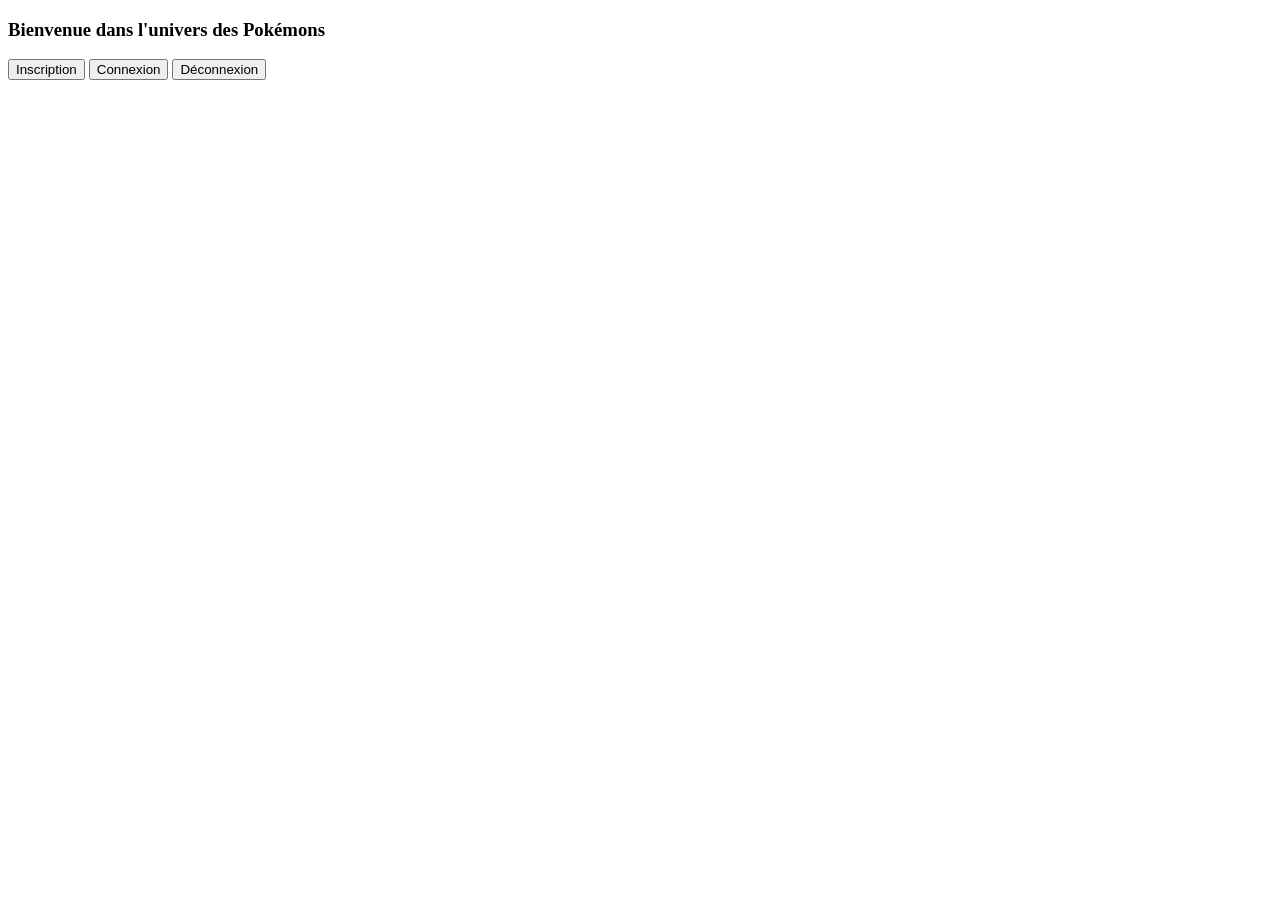
==== index.html @ b0df0cf6 "First commit" ====
<!DOCTYPE html>
<html lang="fr">
<head>
    <meta charset="UTF-8">
    <meta name="viewport" content="width=device-width, initial-scale=1.0">
    <title>MyPokéPack</title>
</head>
<body>
    <h3> Bienvenue dans l'univers des Pokémons </h3>
    <button onclick="window.location.href='inscription'">Inscription</button>
    <button onclick="window.location.href='login'">Connexion</button>
    <button onclick="window.location.href='logout'">Déconnexion</button>
</body>
</html>
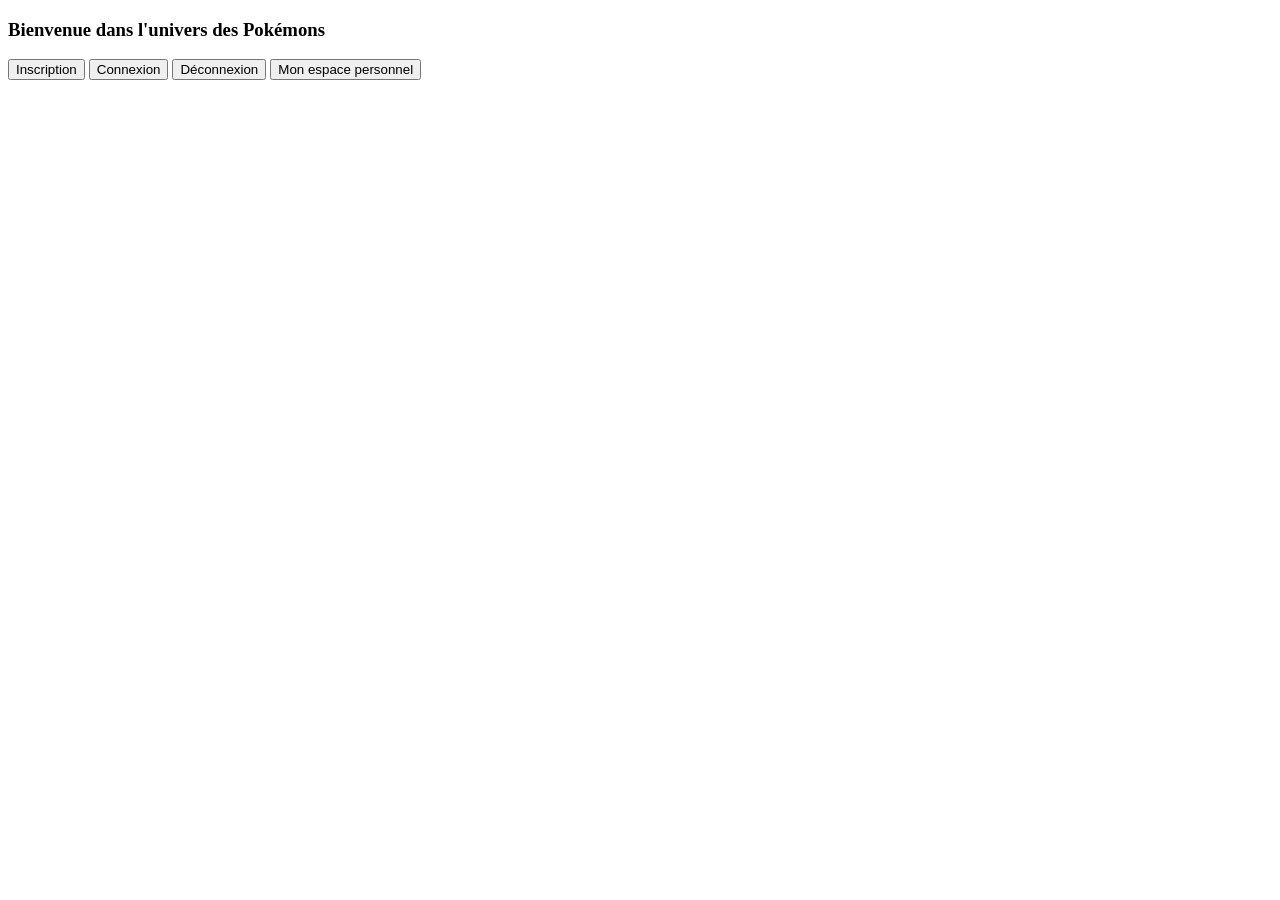
==== commit 4e8db7ee: "start api" ====
--- a/index.html
+++ b/index.html
@@ -10,5 +10,7 @@
     <button onclick="window.location.href='inscription'">Inscription</button>
     <button onclick="window.location.href='login'">Connexion</button>
     <button onclick="window.location.href='logout'">Déconnexion</button>
+    <button onclick="window.location.href='player'">Mon espace personnel </button>
+
 </body>
 </html>
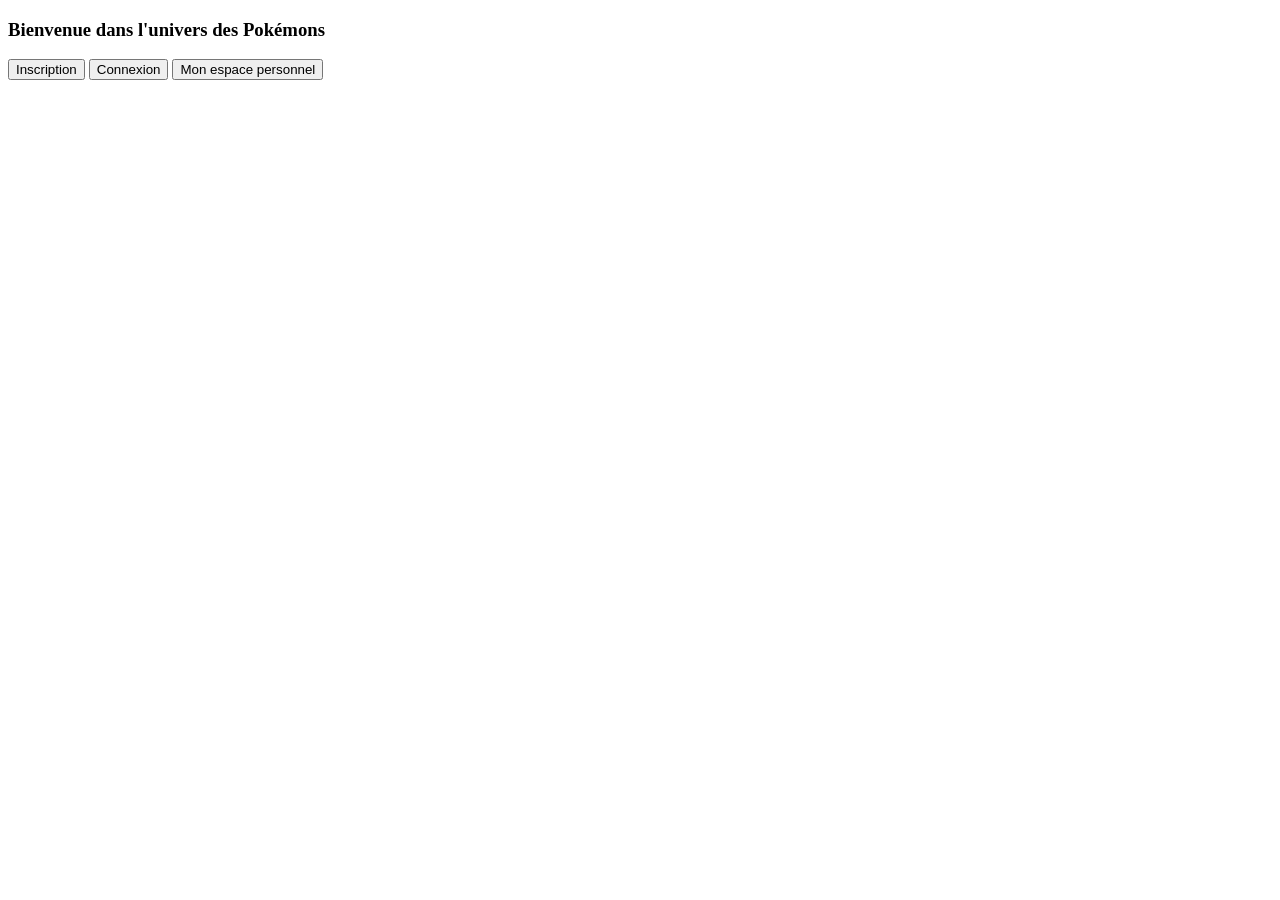
==== commit 3775e14b: "startdebug inscription" ====
--- a/index.html
+++ b/index.html
@@ -9,7 +9,6 @@
     <h3> Bienvenue dans l'univers des Pokémons </h3>
     <button onclick="window.location.href='inscription'">Inscription</button>
     <button onclick="window.location.href='login'">Connexion</button>
-    <button onclick="window.location.href='logout'">Déconnexion</button>
     <button onclick="window.location.href='player'">Mon espace personnel </button>
 
 </body>
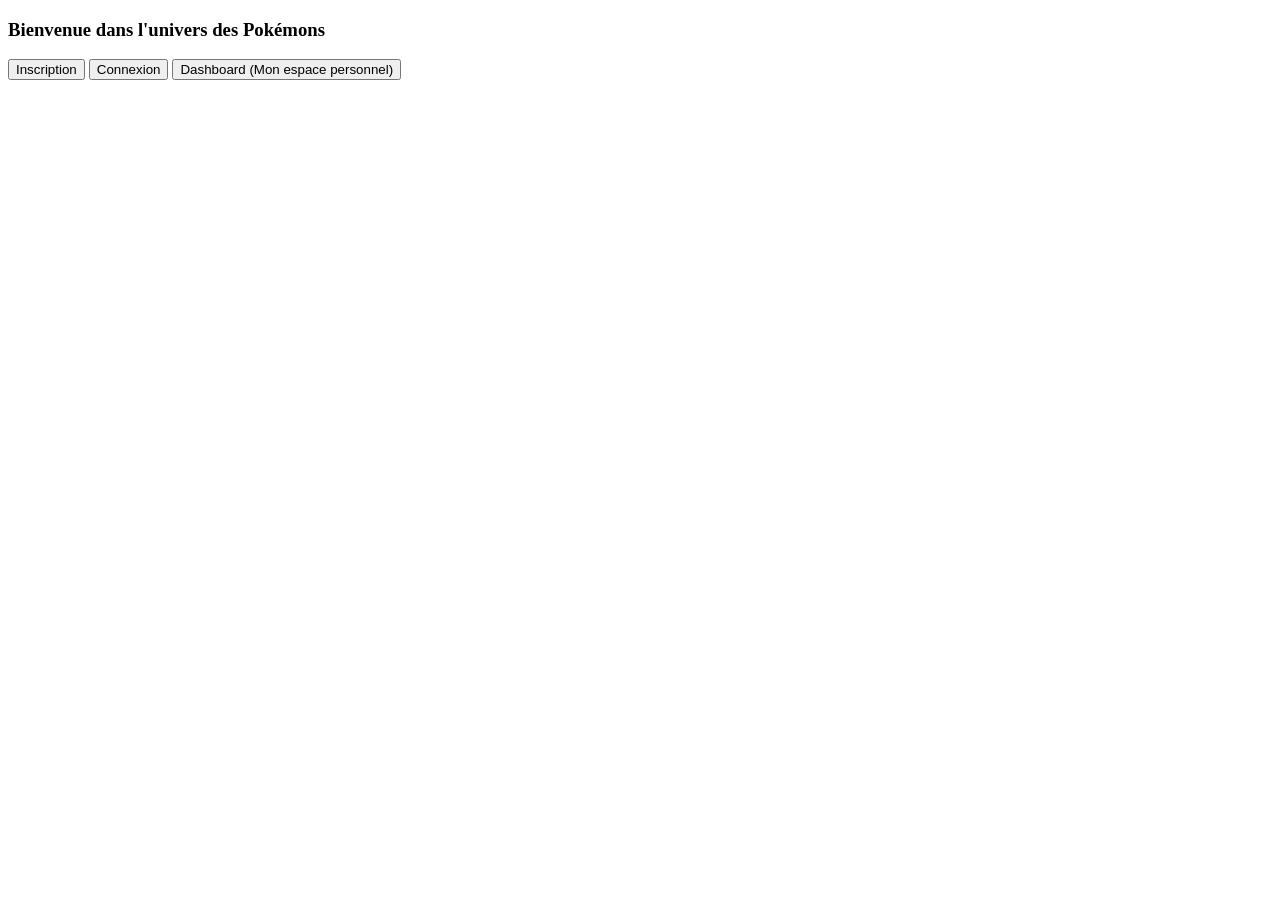
==== commit b2c81809: "debut dashboard + chagm" ====
--- a/index.html
+++ b/index.html
@@ -7,9 +7,9 @@
 </head>
 <body>
     <h3> Bienvenue dans l'univers des Pokémons </h3>
-    <button onclick="window.location.href='inscription'">Inscription</button>
-    <button onclick="window.location.href='login'">Connexion</button>
-    <button onclick="window.location.href='player'">Mon espace personnel </button>
+    <button onclick="window.location.href='/inscription'">Inscription</button>
+    <button onclick="window.location.href='/login'">Connexion</button>
+    <button onclick="window.location.href='/dashboard'">Dashboard (Mon espace personnel) </button>
 
 </body>
 </html>
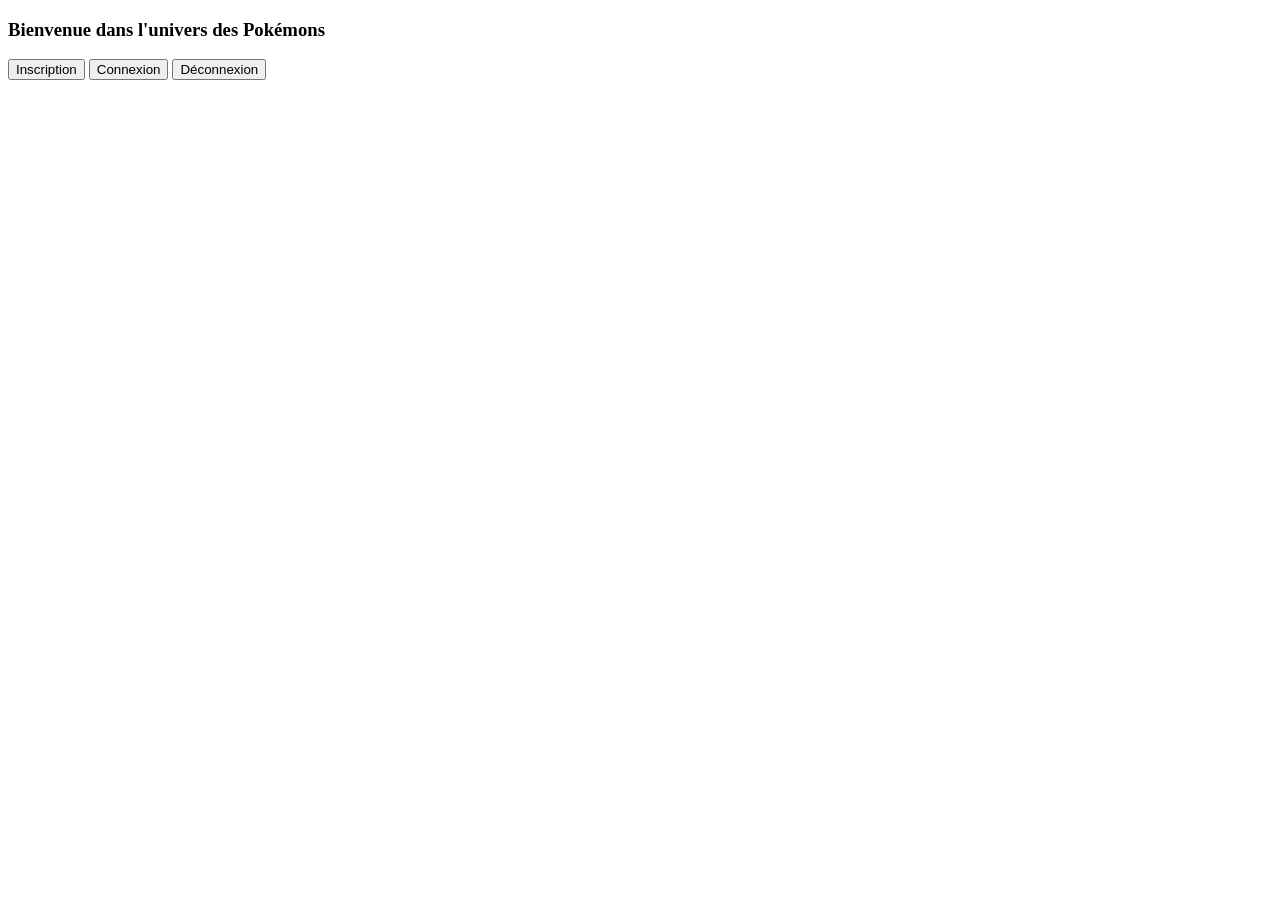
==== commit c1ec081e: "resolution probleme connexion ajout deconnexion" ====
--- a/index.html
+++ b/index.html
@@ -9,7 +9,8 @@
     <h3> Bienvenue dans l'univers des Pokémons </h3>
     <button onclick="window.location.href='/inscription'">Inscription</button>
     <button onclick="window.location.href='/login'">Connexion</button>
-    <button onclick="window.location.href='/dashboard'">Dashboard (Mon espace personnel) </button>
+    <button onclick="window.location.href='/deconnex'">Déconnexion</button>
+
 
 </body>
 </html>
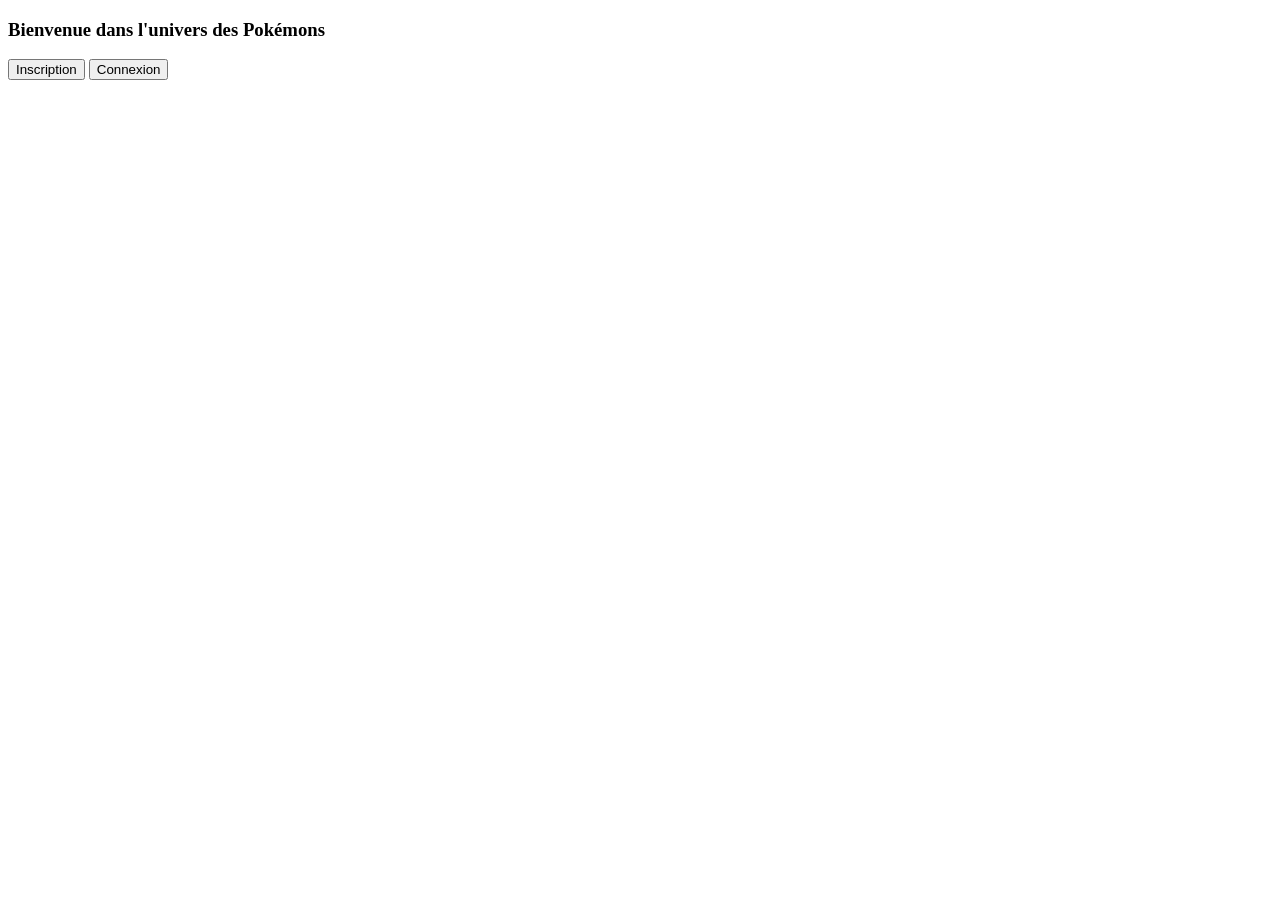
==== commit 0299563b: "modifs" ====
--- a/index.html
+++ b/index.html
@@ -9,8 +9,15 @@
     <h3> Bienvenue dans l'univers des Pokémons </h3>
     <button onclick="window.location.href='/inscription'">Inscription</button>
     <button onclick="window.location.href='/login'">Connexion</button>
-    <button onclick="window.location.href='/deconnex'">Déconnexion</button>
 
+    <script>
+    window.addEventListener("DOMContentLoaded", () => {
+        const params = new URLSearchParams(window.location.search);
+        if (params.get("msg") === "signup_ok") {
+            alert("Inscription réussie ! Connectez vous à tout moment pour poursuivre votre aventure 😊");
+        }
+    });
+</script>
 
 </body>
 </html>
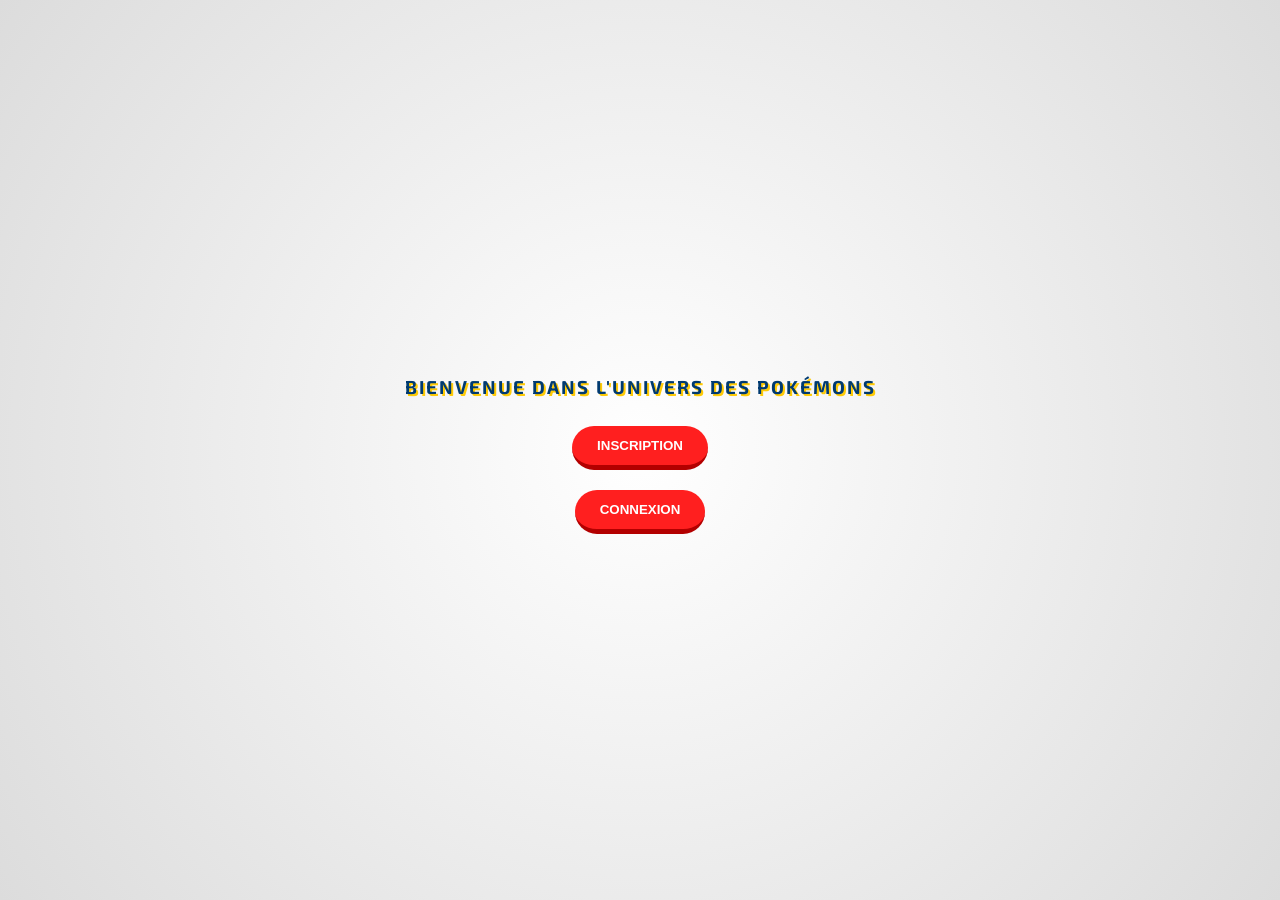
==== commit ab088301: "nettoyage dans les fichier html et implémentation du css" ====
--- a/index.html
+++ b/index.html
@@ -4,6 +4,8 @@
     <meta charset="UTF-8">
     <meta name="viewport" content="width=device-width, initial-scale=1.0">
     <title>MyPokéPack</title>
+    <link rel="stylesheet" href="/static/style.css">
+
 </head>
 <body>
     <h3> Bienvenue dans l'univers des Pokémons </h3>
@@ -13,8 +15,8 @@
     <script>
     window.addEventListener("DOMContentLoaded", () => {
         const params = new URLSearchParams(window.location.search);
-        if (params.get("msg") === "signup_ok") {
-            alert("Inscription réussie ! Connectez vous à tout moment pour poursuivre votre aventure 😊");
+        if  (window.location.search.includes("msg=signup_ok")) {
+            alert("Inscription réussie ! Connectez-vous à présent pour poursuivre votre aventure 😊");
         }
     });
 </script>
--- a/static/style.css
+++ b/static/style.css
@@ -0,0 +1,155 @@
+/* Importation d'une police typée jeu vidéo/aventure */
+@import url('https://fonts.googleapis.com/css2?family=Exo+2:wght@400;700;900&display=swap');
+
+:root {
+    --poke-red: #ff1f1f;
+    --poke-blue: #3b4cca;
+    --poke-yellow: #ffcb05;
+    --poke-dark-blue: #003a70;
+    --bg-color: #f0f0f0;
+    --card-bg: #ffffff;
+}
+
+/* Fond d'écran avec un léger dégradé radial rappelant une arène */
+body {
+    font-family: 'Exo 2', sans-serif;
+    background: radial-gradient(circle, #ffffff 0%, #dcdcdc 100%);
+    background-attachment: fixed;
+    margin: 0;
+    display: flex;
+    flex-direction: column;
+    align-items: center;
+    justify-content: center;
+    min-height: 100vh;
+    color: #333;
+}
+
+/* Titres stylisés */
+h1, h2, h3 {
+    color: var(--poke-dark-blue);
+    text-transform: uppercase;
+    text-shadow: 2px 2px 0px var(--poke-yellow);
+    letter-spacing: 2px;
+    text-align: center;
+}
+
+h1 { font-size: 2.5rem; margin-bottom: 20px; }
+
+/* Conteneur de formulaire et sections */
+form, body > div, .container {
+    background: var(--card-bg);
+    padding: 30px;
+    border-radius: 20px;
+    box-shadow: 0 10px 0px rgba(0,0,0,0.1), 0 15px 25px rgba(0,0,0,0.1);
+    border: 4px solid var(--poke-red);
+    max-width: 400px;
+    width: 90%;
+    margin: 10px;
+}
+
+/* Champs de saisie (Inputs) */
+input[type="text"], input[type="password"], input[type="email"] {
+    width: 100%;
+    padding: 12px;
+    margin: 10px 0 20px 0;
+    border: 2px solid #ccc;
+    border-radius: 10px;
+    box-sizing: border-box;
+    font-family: inherit;
+    transition: border 0.3s;
+}
+
+input:focus {
+    border-color: var(--poke-blue);
+    outline: none;
+    box-shadow: 0 0 8px rgba(59, 76, 202, 0.3);
+}
+
+label {
+    font-weight: bold;
+    color: var(--poke-red);
+}
+
+/* BOUTONS STYLE POKÉBALL */
+button {
+    background-color: var(--poke-red);
+    color: white;
+    border: none;
+    padding: 12px 25px;
+    border-radius: 50px;
+    font-weight: 900;
+    text-transform: uppercase;
+    cursor: pointer;
+    transition: all 0.2s ease;
+    border-bottom: 5px solid #b30000;
+    margin: 10px 5px;
+    display: inline-block;
+}
+
+button:hover {
+    background-color: var(--poke-blue);
+    border-bottom: 5px solid #2a378a;
+    transform: translateY(-2px);
+}
+
+button:active {
+    transform: translateY(2px);
+    border-bottom: 0;
+}
+
+/* LA COLLECTION (DASHBOARD) */
+/* On transforme la liste en grille de cartes */
+body:has(h2) {
+    display: block;
+    padding: 40px;
+}
+
+/* Style spécifique pour chaque carte Pokémon dans le dashboard */
+div:has(img) {
+    background: linear-gradient(135deg, #fdfbfb 0%, #ebedee 100%);
+    border: 8px solid var(--poke-yellow);
+    border-radius: 15px;
+    display: inline-block;
+    width: 180px;
+    margin: 15px;
+    padding: 10px;
+    text-align: center;
+    box-shadow: 5px 5px 15px rgba(0,0,0,0.1);
+    transition: transform 0.3s;
+    vertical-align: top;
+}
+
+div:has(img):hover {
+    transform: scale(1.05) rotate(2deg);
+    z-index: 10;
+}
+
+div img {
+    border-radius: 10px;
+    background: white;
+    padding: 5px;
+    border: 1px solid #ddd;
+    margin-bottom: 10px;
+}
+
+div p {
+    margin: 5px 0;
+    font-size: 0.9rem;
+    font-weight: bold;
+}
+
+/* Effet spécial pour le texte "Nombre total de cartes" */
+p:has(+ h2) {
+    background: var(--poke-dark-blue);
+    color: white;
+    padding: 10px 20px;
+    border-radius: 10px;
+    display: inline-block;
+}
+
+/* Responsive */
+@media (max-width: 600px) {
+    div:has(img) {
+        width: 140px;
+    }
+}
